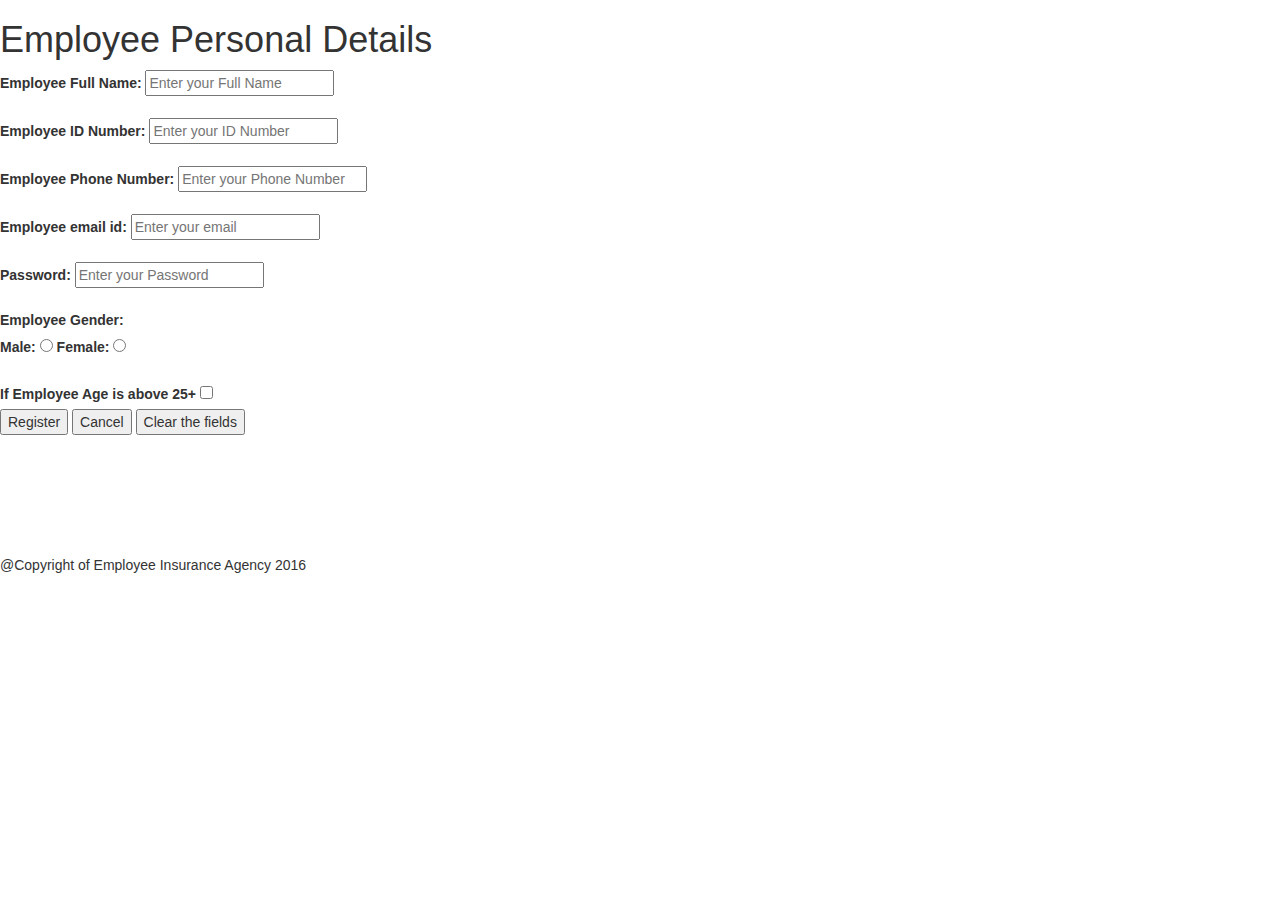
==== 10_12_2016/Ravi.html @ 0d2c1e61 "Adding Employee Insurance Form" ====
<!--main document type of the web page-->
<!DOCTYPE html>

<!--default html language to be english-->
<html lang="en">

    <!--head of the web page-->
    <head>
        <!--title - this is the title of this html file-->
        <title>Employee Insurance Form</title>

                <!--link - this is used to link an external source-->
            <!--this is used to source only css files and images-->
            <link rel="stylesheet" href="https://maxcdn.bootstrapcdn.com/bootstrap/3.3.7/css/bootstrap.min.css"/>

            <!--base - this used to specify the base URL of our web page-->
            <!--this is optional and to be written based on server configuration-->
            <base href="/home" />

            <!--meta - this is used to describe more mata information which are not covered by the above five-->
            <meta name="description" content="This is the official website to register for a Employee Insurance"/>
            <meta name="keywords" content="Insurance, Employee Details" />
            <meta charset="UTF-8" />
    </head>
        <body>
        <!--main article for forms-->
        <article>

            <!--page header-->
            <header>
                <h1>Employee Personal Details</h1>
            </header>

            <!--main body of the page-->
            <section>
            <!--form for Employee Insurance-->
            <form name="Employee Personal Details">
                <!--Full Name-->
                <div>
                    <label for="firstName">Employee Full Name:</label>
                    <input type="text" id="firstName" name="fName" placeholder="Enter your Full Name"/>
                </div>
                <br />
                <!--ID Number-->
                <div>
                    <label for="IDnumber">Employee ID Number:</label>
                    <input type="text" id="IDnumber" name="IDnumber" placeholder="Enter your ID Number" />
                </div>
                <br />
                <!--Phone Number-->
                <div>
                    <label for="phoneNumber">Employee Phone Number:</label>
                    <input type="text" id="phoneNumber" name="phoneNumber" placeholder="Enter your Phone Number" />
                </div>
                <br />
                <!--email id-->
                <div>
                    <label for="email">Employee email id:</label>
                    <input type="text" id="email" name="emailid" placeholder="Enter your email" />
                </div>
                <br />
                <!--Password-->
                <div>
                    <label for="Password">Password:</label>
                    <input type="text" id="Password" name="Password" placeholder="Enter your Password" />
                </div>
                <br />
                <!--Gender-->
                <div>
                    <label for="gender">Employee Gender:</label>
                <div id="gender">
                    <!--male-->
                    <label for="male">Male:</label>
                    <input type="radio" id="male" name="gender" value="Male"/>

                    <!--female-->
                    <label for="female">Female:</label>
                    <input type="radio" id="female" name="gender" value="Female"/>
                </div>
                </div>
                <br />
                <!--Employee Age-->
                <div>
                    <label for="Age">If Employee Age is above 25+</label>
                    <input type="checkbox" id="Age" name="Age" />
                </div>
                    <!--Register button-->
                    <button type="submit" id="submit">
                    <span>Register</span>
                    </button>
                    <!--reset/cancel-->
                    <button type="reset" id="reset">
                    <span>Cancel</span>
                    </button>
                    <!--Clear the Fields-->
                    <button type="reset" id="reset">
                    <span>Clear the fields</span>
                    </button>
            </form>
            </section>

                <!--footer of the page-->
                <footer>
                    </br>
                    </br>
                    </br>
                    </br>
                    </br>
                    </br>
                @Copyright of Employee Insurance Agency 2016
                </footer>
            </article>
        </body>
</html>
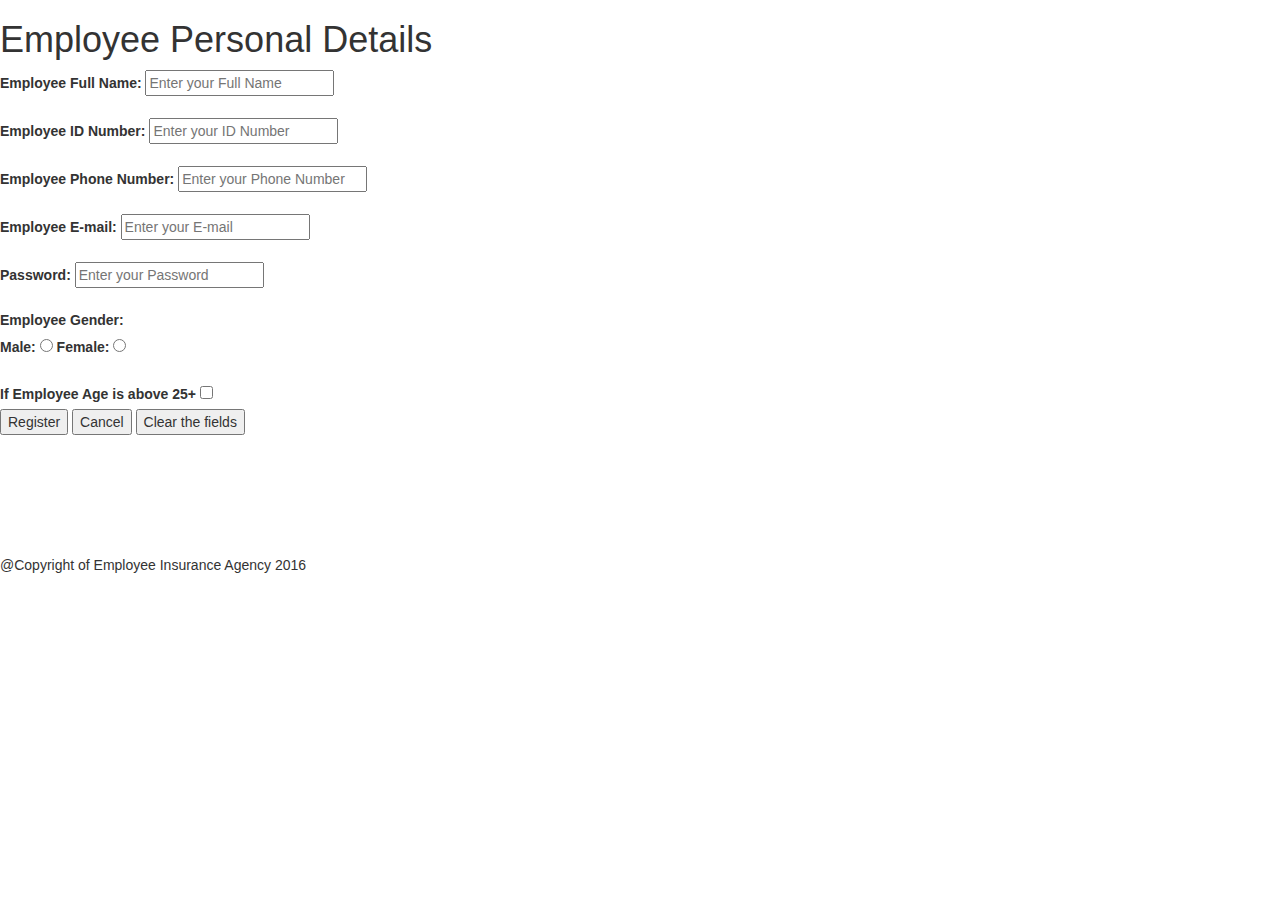
==== commit 9711cbd7: "Adding Employee Insurance Form" ====
--- a/10_12_2016/Ravi.html
+++ b/10_12_2016/Ravi.html
@@ -55,8 +55,8 @@
                 <br />
                 <!--email id-->
                 <div>
-                    <label for="email">Employee email id:</label>
-                    <input type="text" id="email" name="emailid" placeholder="Enter your email" />
+                    <label for="email">Employee E-mail:</label>
+                    <input type="text" id="email" name="emailid" placeholder="Enter your E-mail" />
                 </div>
                 <br />
                 <!--Password-->
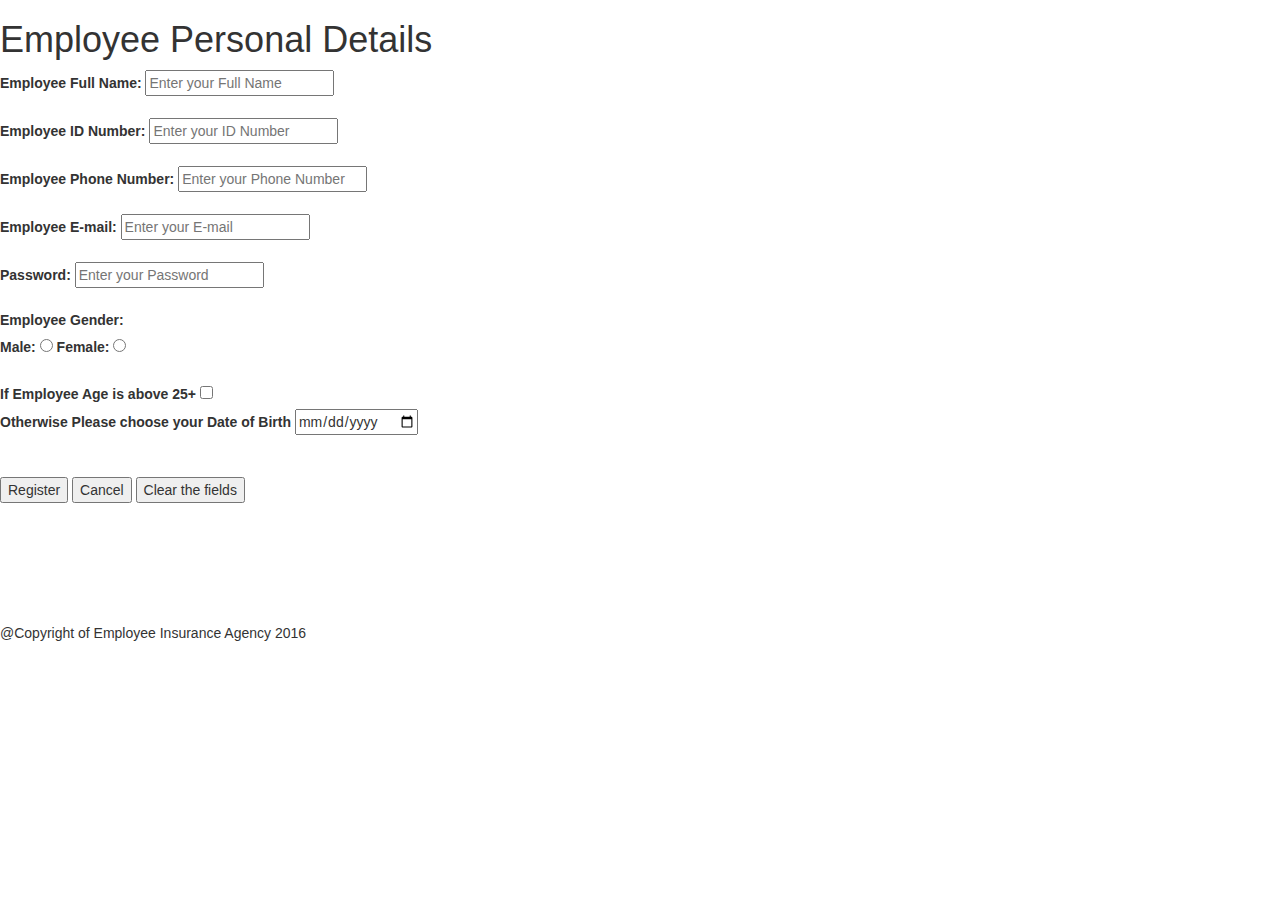
==== commit 584267d3: "Employee form" ====
--- a/10_12_2016/Ravi.html
+++ b/10_12_2016/Ravi.html
@@ -51,6 +51,7 @@
                 <div>
                     <label for="phoneNumber">Employee Phone Number:</label>
                     <input type="text" id="phoneNumber" name="phoneNumber" placeholder="Enter your Phone Number" />
+
                 </div>
                 <br />
                 <!--email id-->
@@ -62,7 +63,7 @@
                 <!--Password-->
                 <div>
                     <label for="Password">Password:</label>
-                    <input type="text" id="Password" name="Password" placeholder="Enter your Password" />
+                    <input type="password" id="Password" name="Password" placeholder="Enter your Password" />
                 </div>
                 <br />
                 <!--Gender-->
@@ -84,6 +85,12 @@
                     <label for="Age">If Employee Age is above 25+</label>
                     <input type="checkbox" id="Age" name="Age" />
                 </div>
+                                   <div>
+                    <label for="Age">Otherwise Please choose your Date of Birth</label>
+                    <input id="Age" type="date" value="10-13-2016"/>
+                </div>
+                <br/>
+                <br/>
                     <!--Register button-->
                     <button type="submit" id="submit">
                     <span>Register</span>
